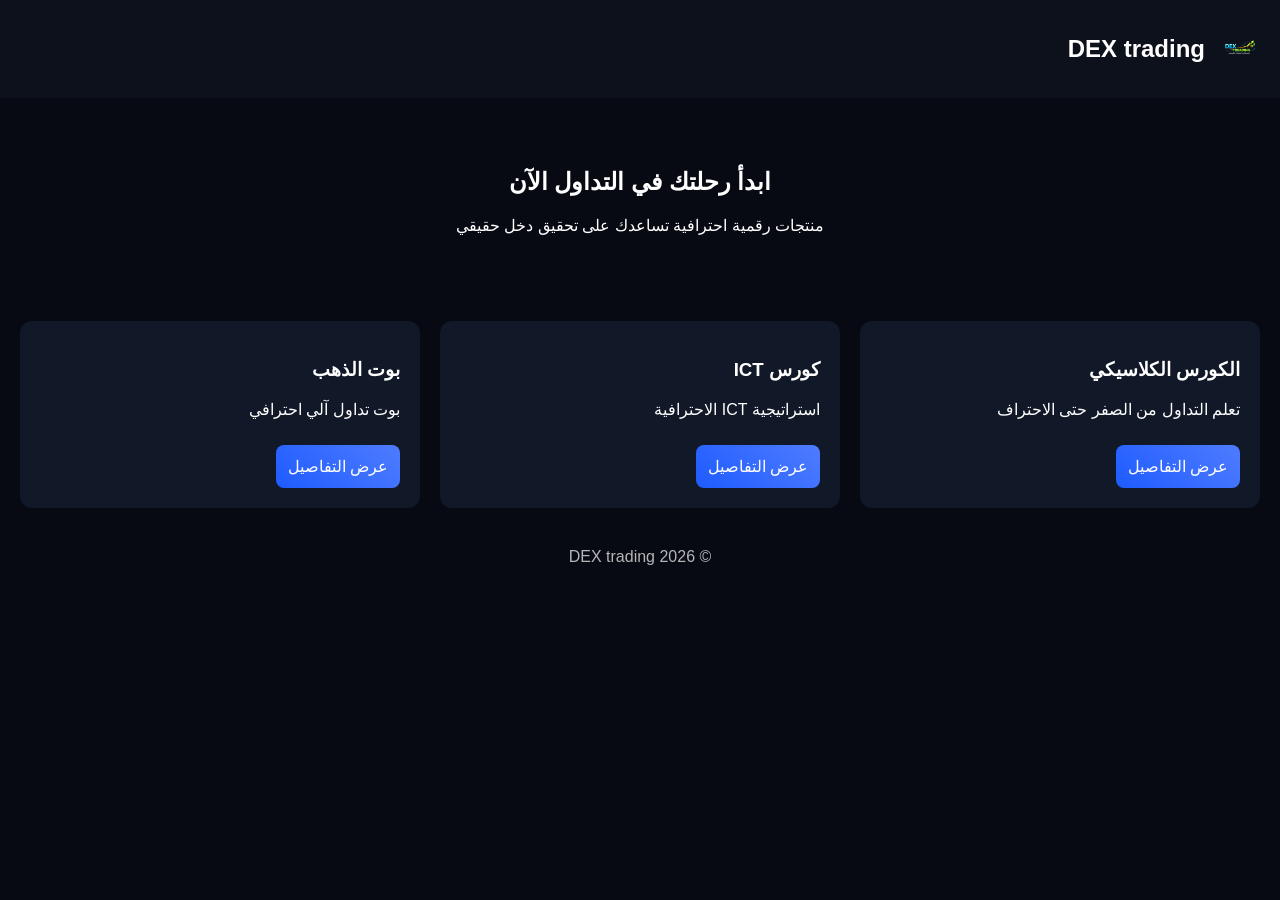
==== index.html @ babcff53 "Rename Index.html to index.html" ====
<!DOCTYPE html>
<html lang="ar" dir="rtl">
<head>
<meta charset="UTF-8">
<meta name="viewport" content="width=device-width, initial-scale=1.0">
<title>DEX trading</title>
<link rel="stylesheet" href="style.css">
</head>

<body>

<header class="header">
  <img src="logo.png" class="logo">
  <h2>DEX trading</h2>
</header>

<section class="hero">
  <h1>ابدأ رحلتك في التداول الآن</h1>
  <p>منتجات رقمية احترافية تساعدك على تحقيق دخل حقيقي</p>
</section>

<section class="products" id="products"></section>

<footer class="footer">
  © 2026 DEX trading
</footer>

<script src="script.js"></script>
</body>
</html>
---- style.css ----
body{
  margin:0;
  font-family:Arial;
  background:#070A12;
  color:white;
}

.header{
  display:flex;
  align-items:center;
  gap:10px;
  padding:15px;
  background:#0d111b;
}

.logo{
  width:50px;
}

.hero{
  text-align:center;
  padding:50px 20px;
}

.products{
  display:grid;
  grid-template-columns:repeat(auto-fit,minmax(250px,1fr));
  gap:20px;
  padding:20px;
}

.card{
  background:#111827;
  padding:20px;
  border-radius:12px;
  transition:0.3s;
}
.card:hover{
  transform:translateY(-6px);
}

.btn{
  display:inline-block;
  margin-top:10px;
  padding:12px;
  background:linear-gradient(45deg,#1e5bff,#4f7cff);
  border:none;
  color:white;
  border-radius:8px;
  text-decoration:none;
  cursor:pointer;
}

.container{
  padding:20px;
}

.buy{
  width:100%;
  font-size:18px;
}

.footer{
  text-align:center;
  padding:20px;
  opacity:0.7;
}
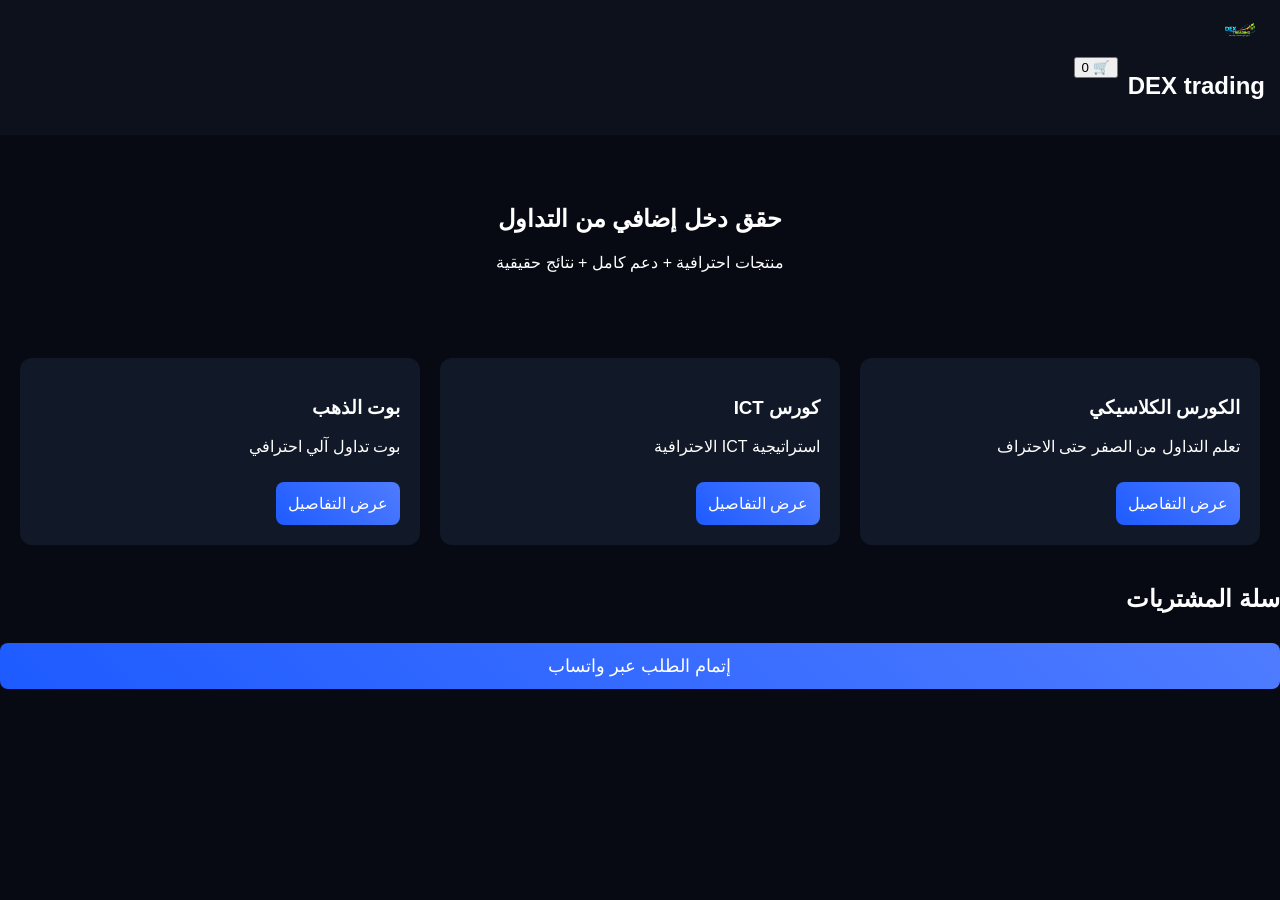
==== commit 1341baf8: "Update index.html" ====
--- a/index.html
+++ b/index.html
@@ -10,20 +10,30 @@
 <body>
 
 <header class="header">
-  <img src="logo.png" class="logo">
-  <h2>DEX trading</h2>
+  <div class="brand">
+    <img src="logo.png" class="logo">
+    <h2>DEX trading</h2>
+  </div>
+
+  <button onclick="toggleCart()" class="cart-btn">
+    🛒 <span id="cartCount">0</span>
+  </button>
 </header>
 
 <section class="hero">
-  <h1>ابدأ رحلتك في التداول الآن</h1>
-  <p>منتجات رقمية احترافية تساعدك على تحقيق دخل حقيقي</p>
+  <h1>حقق دخل إضافي من التداول</h1>
+  <p>منتجات احترافية + دعم كامل + نتائج حقيقية</p>
 </section>
 
 <section class="products" id="products"></section>
 
-<footer class="footer">
-  © 2026 DEX trading
-</footer>
+<!-- CART -->
+<div class="cart" id="cart">
+  <h2>سلة المشتريات</h2>
+  <div id="cartItems"></div>
+  <h3 id="total"></h3>
+  <button onclick="checkout()" class="btn buy">إتمام الطلب عبر واتساب</button>
+</div>
 
 <script src="script.js"></script>
 </body>
